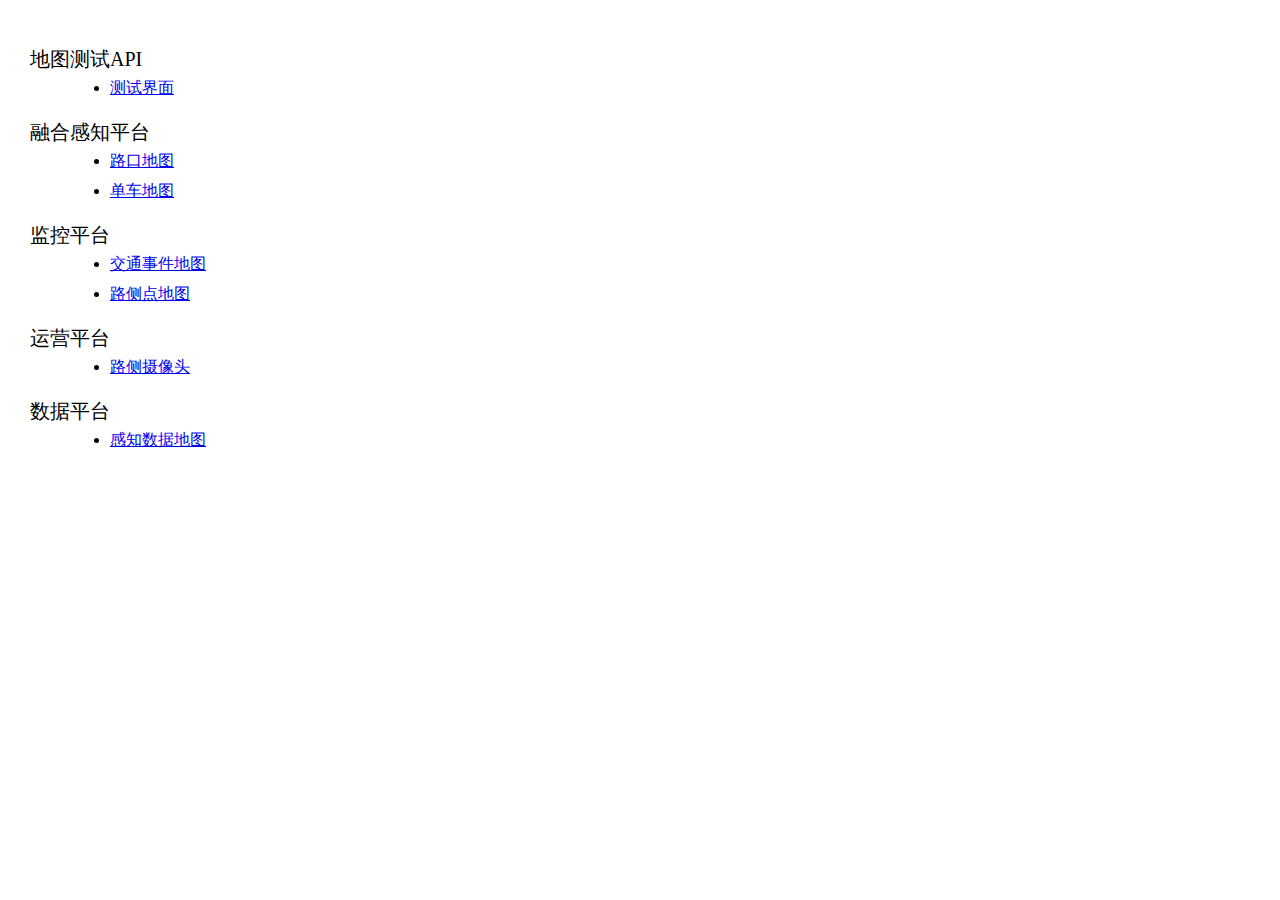
==== index.html @ 7c1b81b3 "优化" ====
<!DOCTYPE html>
<html>
<head>
<meta charset="utf-8">
<meta http-equiv="X-UA-Compatible" content="IE=edge,chrome=1">
<title>3D地图目录</title>
<meta name="viewport" content="minimal-ui,width=device-width,initial-scale=1,maximum-scale=1,user-scalable=0">
<meta name="apple-mobile-web-app-capable" content="yes" />
<meta name="apple-mobile-web-app-status-bar-style" content="black" />
<meta name="description" content="">
<meta name="keywords" content="">
<style>
  html, body {margin: 0; padding: 0;}
  .content {
    padding: 30px;
  }
  .dl dt {
    font-size: 20px;
  }
  .list {
    line-height: 30px;
  }
</style>
</head>
<body>
<div class="content">
    <dl class="dl">
        <dt>地图测试API</dt>
        <dd>
          <ul class="list">
            <li><a href="./modules/api/index.html"><var class="file_icon"></var><span>测试界面</span></a></li> 
          </ul>
        </dd>
      </dl>
  <dl class="dl">
    <dt>融合感知平台</dt>
    <dd>
      <ul class="list">
        <li><a href="./modules/fusionMonitor/perception.html?"><var class="file_icon"></var><span>路口地图</span></a></li>
        <li><a href="./modules/fusionMonitor/single.html?"><var class="file_icon"></var><span>单车地图</span></a></li>
      </ul>
    </dd>
  </dl>
  <dl class="dl">
    <dt>监控平台</dt>
    <dd>
      <ul class="list">
        <li><a href="./modules/monPlatform/roadMonitor.html?"><var class="file_icon"></var><span>交通事件地图</span></a></li>
        <li><a href="./modules/monPlatform/sideDeviceMonitor.html?"><var class="file_icon"></var><span>路侧点地图</span></a></li>
      </ul>
    </dd>
  </dl>
  <dl class="dl">
    <dt>运营平台</dt>
    <dd>
      <ul class="list">
        <li><a href="./modules/operationPlatform/index.html?"><var class="file_icon"></var><span>路侧摄像头</span></a></li>
      </ul>
    </dd>
  </dl>
  <dl class="dl">
    <dt>数据平台</dt>
    <dd>
      <ul class="list">
        <li><a href="./modules/dataManage/percepDetail.html?serialNum=3402000005132000000901"><var class="file_icon"></var><span>感知数据地图</span></a></li>
      </ul>
    </dd>
  </dl>
</div>
</body>
</html>
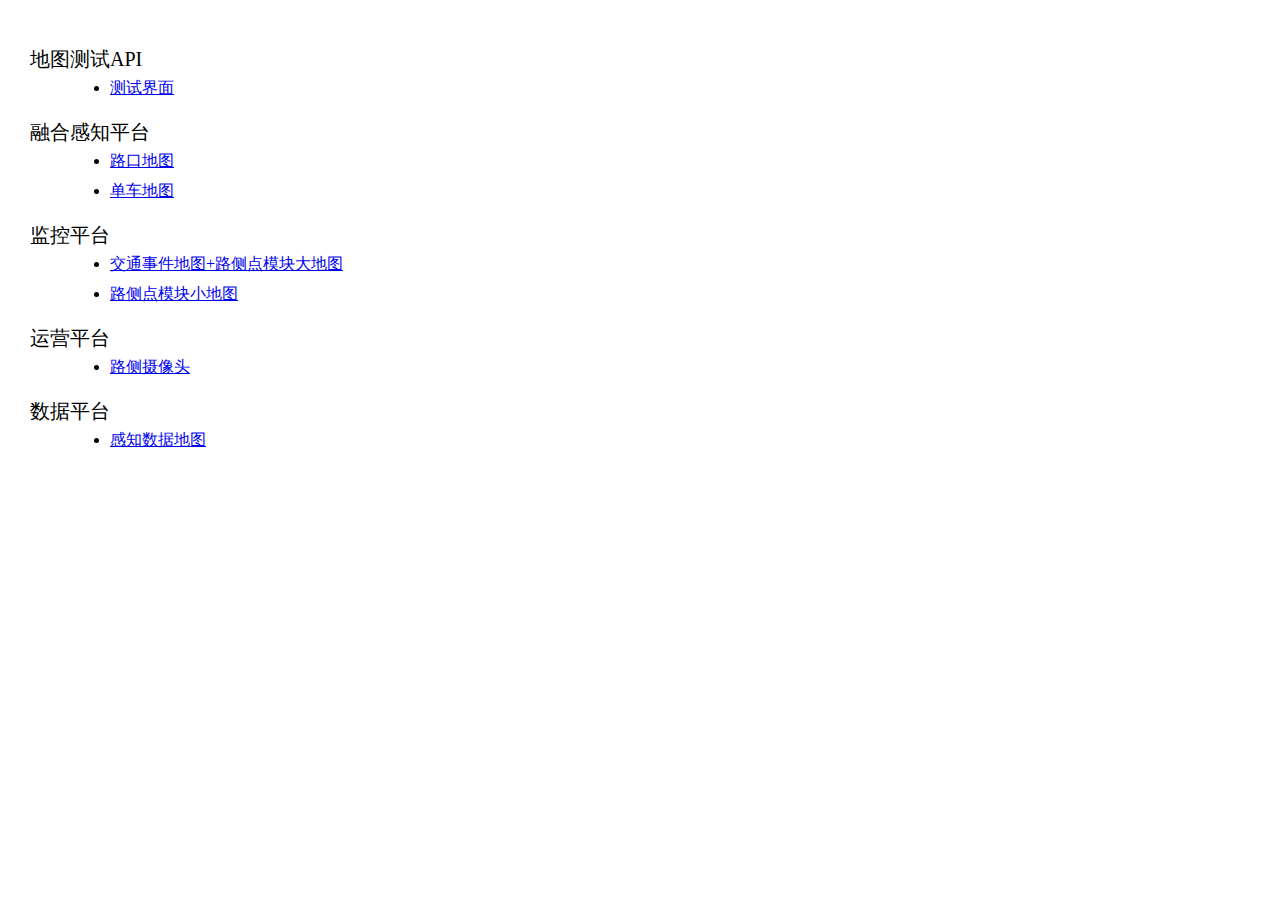
==== commit ffb0b1f6: "优化" ====
--- a/index.html
+++ b/index.html
@@ -36,8 +36,8 @@
     <dt>融合感知平台</dt>
     <dd>
       <ul class="list">
-        <li><a href="./modules/fusionMonitor/perception.html?"><var class="file_icon"></var><span>路口地图</span></a></li>
-        <li><a href="./modules/fusionMonitor/single.html?"><var class="file_icon"></var><span>单车地图</span></a></li>
+        <li><a href="./modules/fusionMonitor/perception.html?crossId=310114_035&delayTime=4&extend=0.005&delayTime=4&lng=121.176117&lat=31.280408"><var class="file_icon"></var><span>路口地图</span></a></li>
+        <li><a href="./modules/fusionMonitor/single.html?vehicleId=B21E0004&delayTime=4"><var class="file_icon"></var><span>单车地图</span></a></li>
       </ul>
     </dd>
   </dl>
@@ -45,8 +45,8 @@
     <dt>监控平台</dt>
     <dd>
       <ul class="list">
-        <li><a href="./modules/monPlatform/roadMonitor.html?"><var class="file_icon"></var><span>交通事件地图</span></a></li>
-        <li><a href="./modules/monPlatform/sideDeviceMonitor.html?"><var class="file_icon"></var><span>路侧点地图</span></a></li>
+        <li><a href="./modules/monPlatform/index.html"><var class="file_icon"></var><span>交通事件地图+路侧点模块大地图</span></a></li>
+        <li><a href="./modules/monPlatform/index_mini.html"><var class="file_icon"></var><span>路侧点模块小地图</span></a></li>
       </ul>
     </dd>
   </dl>
@@ -54,7 +54,7 @@
     <dt>运营平台</dt>
     <dd>
       <ul class="list">
-        <li><a href="./modules/operationPlatform/index.html?"><var class="file_icon"></var><span>路侧摄像头</span></a></li>
+        <li><a href="./modules/operationPlatform/index.html"><var class="file_icon"></var><span>路侧摄像头</span></a></li>
       </ul>
     </dd>
   </dl>
@@ -62,7 +62,7 @@
     <dt>数据平台</dt>
     <dd>
       <ul class="list">
-        <li><a href="./modules/dataManage/percepDetail.html?serialNum=3402000005132000000901"><var class="file_icon"></var><span>感知数据地图</span></a></li>
+        <li><a href="./modules/dataManage/index.html"><var class="file_icon"></var><span>感知数据地图</span></a></li>
       </ul>
     </dd>
   </dl>
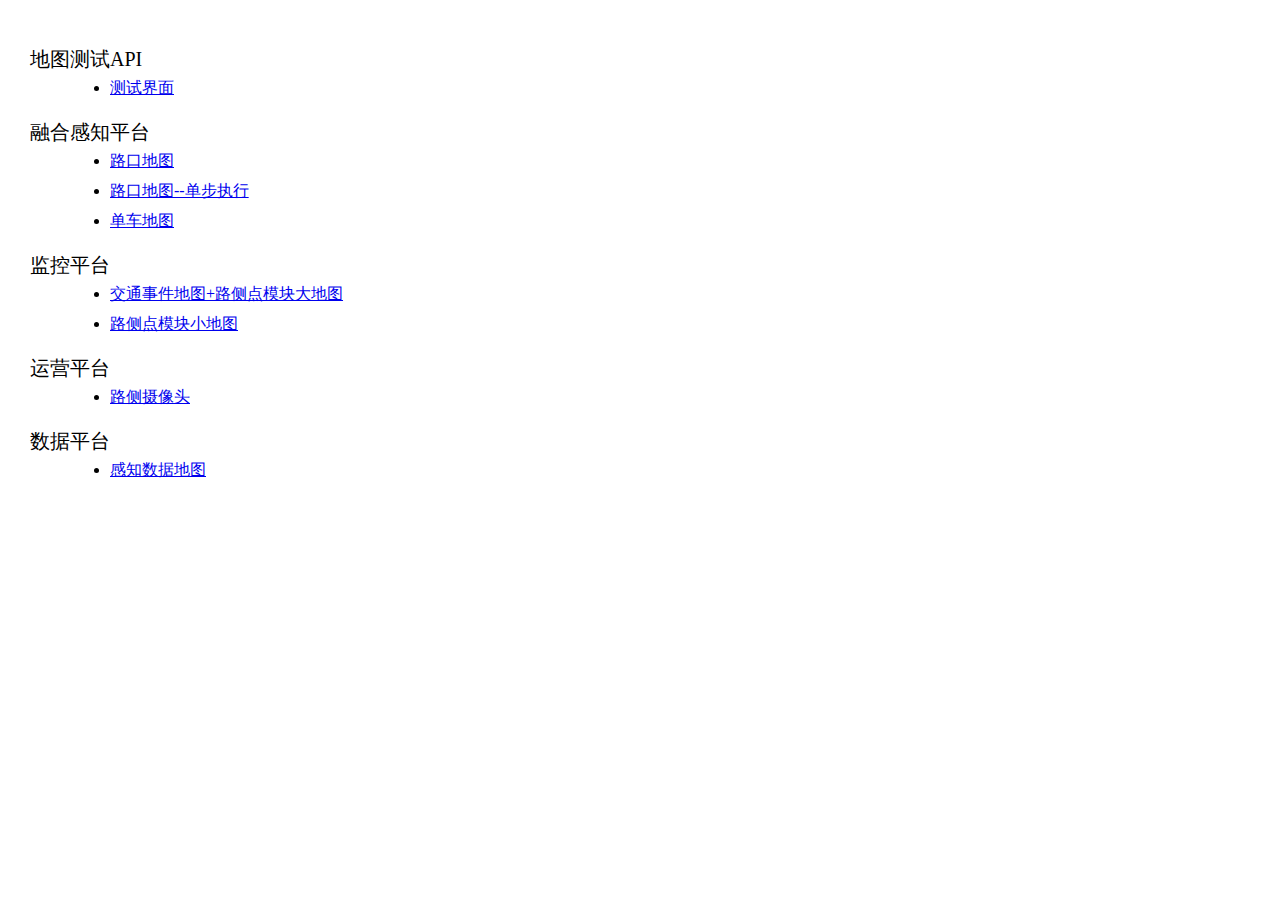
==== commit 0c5a01f2: "add perceptionTest.html" ====
--- a/index.html
+++ b/index.html
@@ -36,8 +36,9 @@
     <dt>融合感知平台</dt>
     <dd>
       <ul class="list">
-        <li><a href="./modules/fusionMonitor/perception.html?crossId=310114_035&delayTime=4&extend=0.005&delayTime=4&lng=121.176117&lat=31.280408"><var class="file_icon"></var><span>路口地图</span></a></li>
-        <li><a href="./modules/fusionMonitor/single.html?vehicleId=B21E0004&delayTime=4"><var class="file_icon"></var><span>单车地图</span></a></li>
+        <li><a target="_blank" href="./modules/fusionMonitor/perception.html?crossId=310114_035&delayTime=4&extend=0.005&delayTime=4&lng=121.176117&lat=31.280408"><var class="file_icon"></var><span>路口地图</span></a></li>
+        <li><a target="_blank" href="./modules/fusionMonitor/perceptionTest.html?crossId=310114_035&delayTime=4&extend=0.005&delayTime=4&lng=121.176117&lat=31.280408"><var class="file_icon"></var><span>路口地图--单步执行</span></a></li>
+        <li><a target="_blank" href="./modules/fusionMonitor/single.html?vehicleId=B21E0004&delayTime=4"><var class="file_icon"></var><span>单车地图</span></a></li>
       </ul>
     </dd>
   </dl>
@@ -45,8 +46,8 @@
     <dt>监控平台</dt>
     <dd>
       <ul class="list">
-        <li><a href="./modules/monPlatform/index.html"><var class="file_icon"></var><span>交通事件地图+路侧点模块大地图</span></a></li>
-        <li><a href="./modules/monPlatform/index_mini.html"><var class="file_icon"></var><span>路侧点模块小地图</span></a></li>
+        <li><a target="_blank" href="./modules/monPlatform/index.html"><var class="file_icon"></var><span>交通事件地图+路侧点模块大地图</span></a></li>
+        <li><a target="_blank" href="./modules/monPlatform/index_mini.html"><var class="file_icon"></var><span>路侧点模块小地图</span></a></li>
       </ul>
     </dd>
   </dl>
@@ -54,7 +55,7 @@
     <dt>运营平台</dt>
     <dd>
       <ul class="list">
-        <li><a href="./modules/operationPlatform/index.html"><var class="file_icon"></var><span>路侧摄像头</span></a></li>
+        <li><a target="_blank" href="./modules/operationPlatform/index.html"><var class="file_icon"></var><span>路侧摄像头</span></a></li>
       </ul>
     </dd>
   </dl>
@@ -62,7 +63,7 @@
     <dt>数据平台</dt>
     <dd>
       <ul class="list">
-        <li><a href="./modules/dataManage/index.html"><var class="file_icon"></var><span>感知数据地图</span></a></li>
+        <li><a target="_blank" href="./modules/dataManage/index.html"><var class="file_icon"></var><span>感知数据地图</span></a></li>
       </ul>
     </dd>
   </dl>
